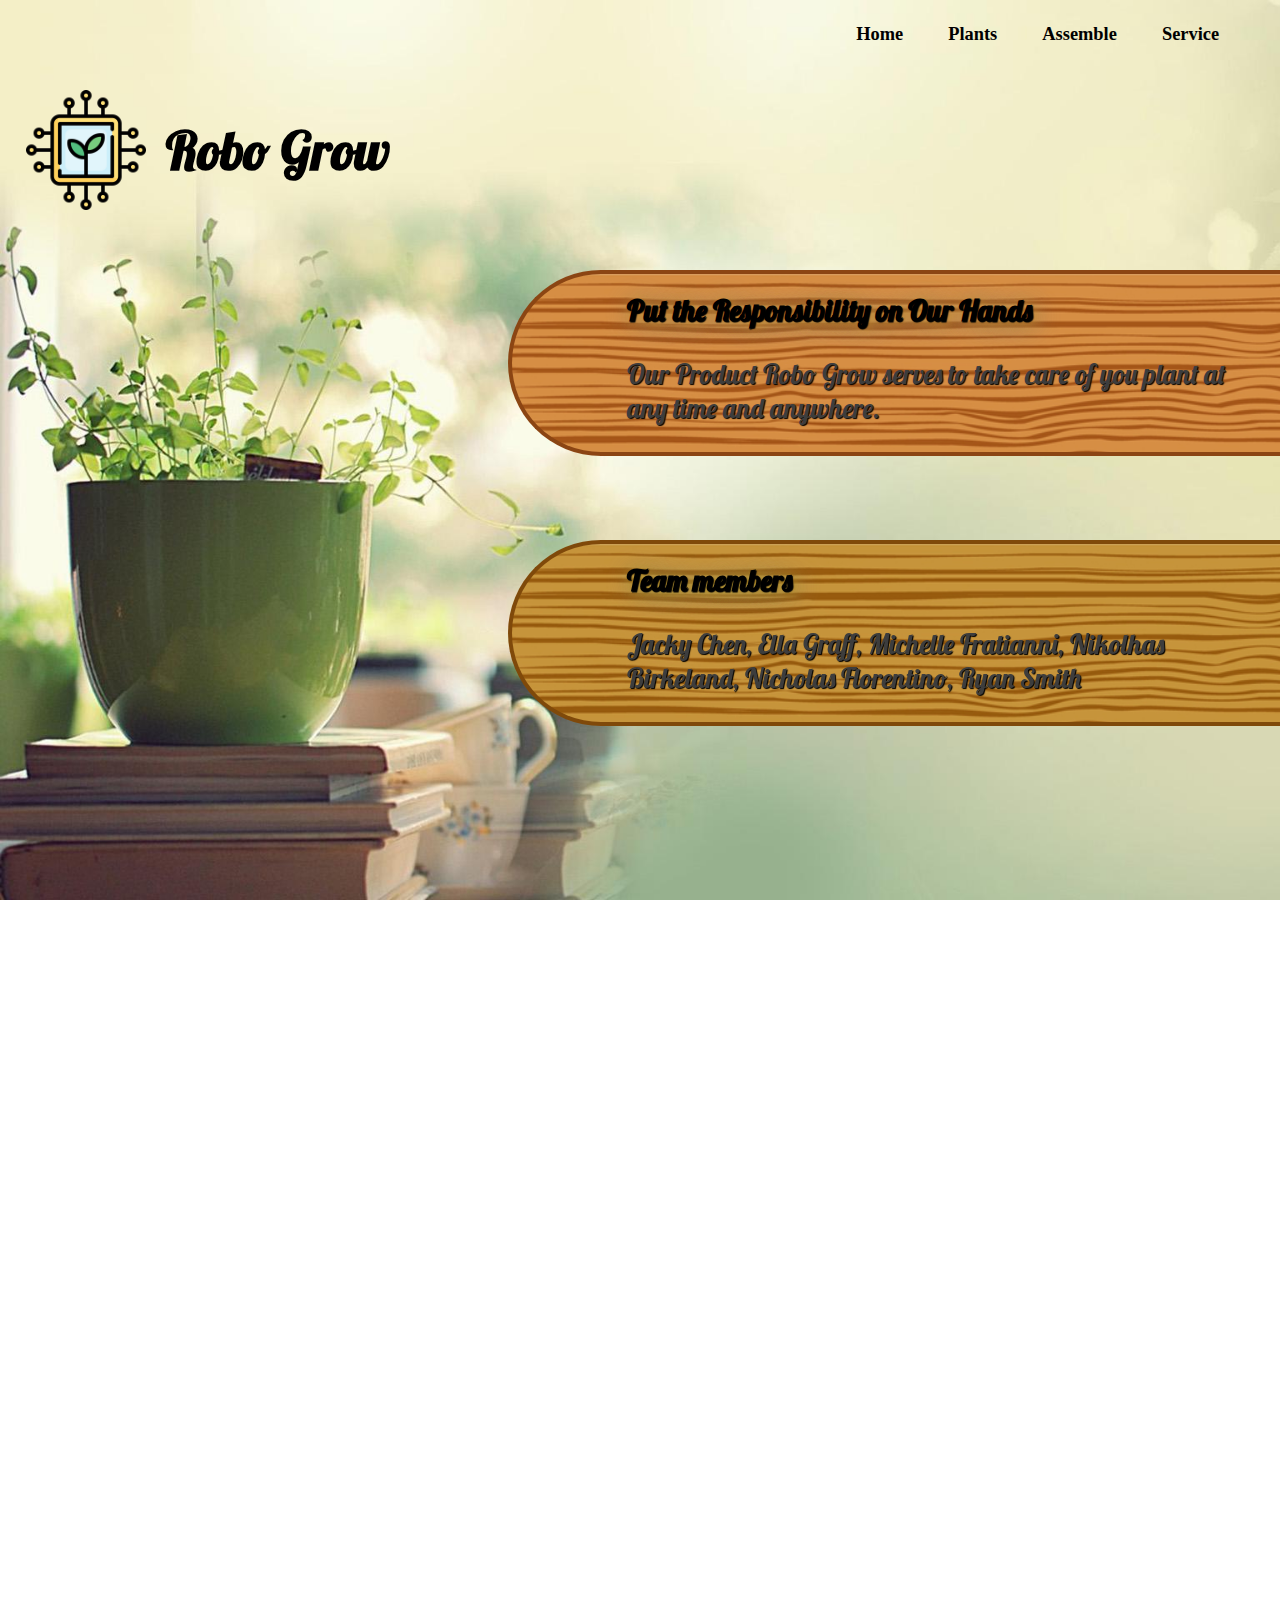
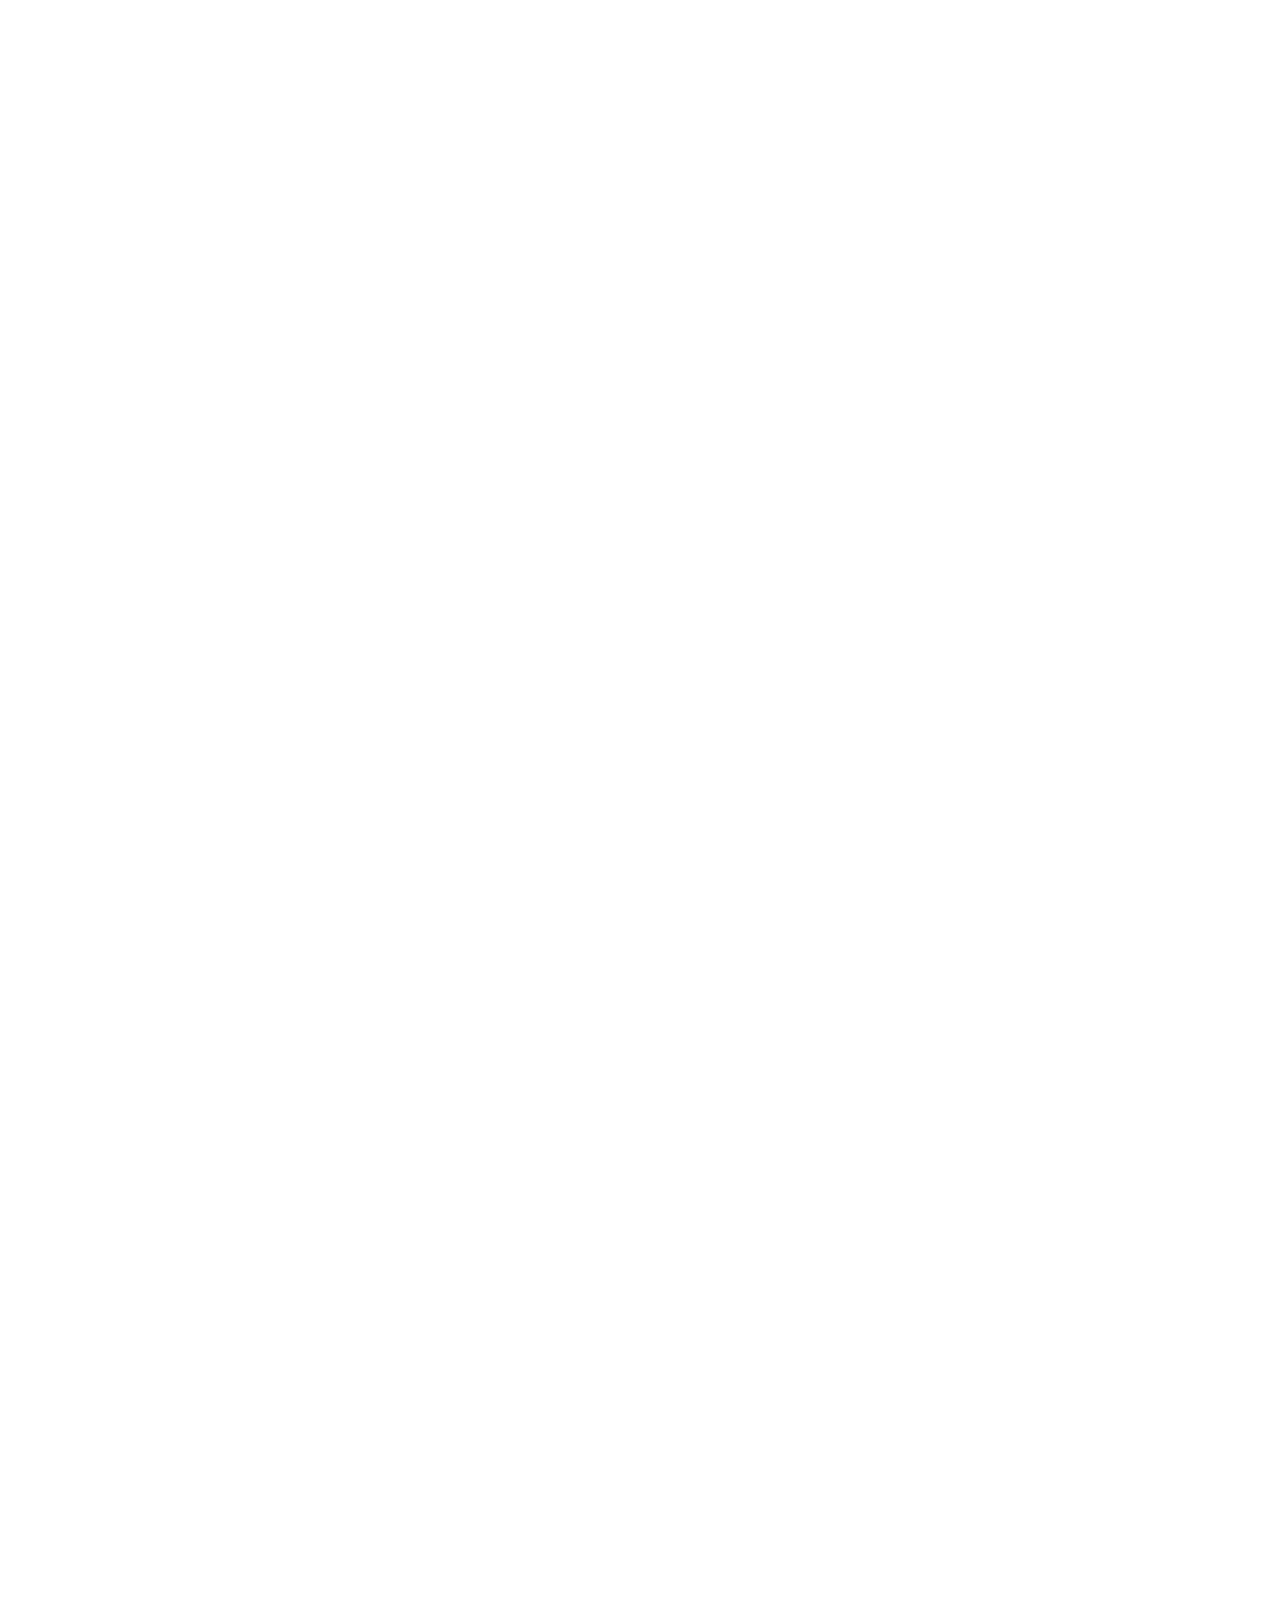
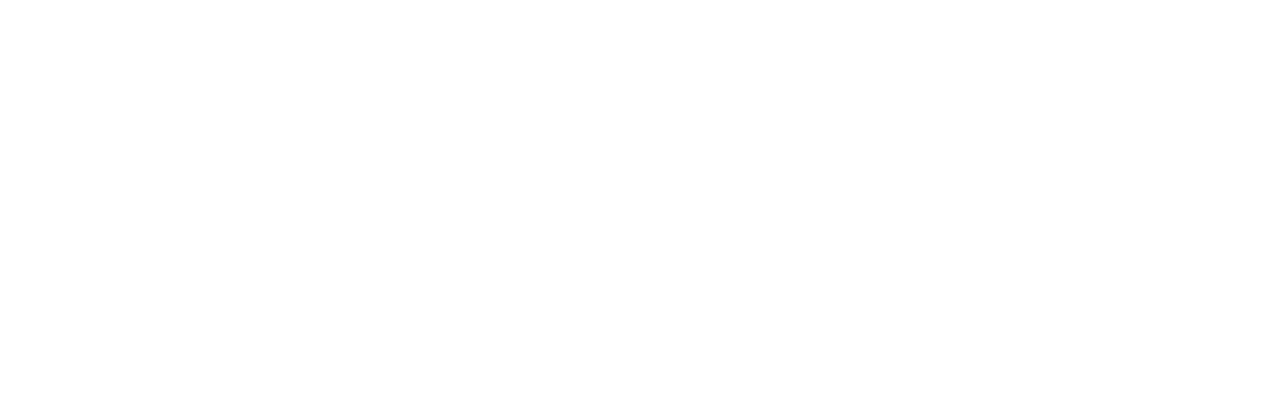
==== IED/index.html @ cc63794b "Add files via upload" ====
<!DOCTYPE html>
<html lang="en">
<head>
    <meta charset="UTF-8">
    <meta http-equiv="X-UA-Compatible" content="IE=edge">
    <meta name="viewport" content="width=device-width, initial-scale=1.0">
    <title>Robo Grow Website</title>
    <link rel="stylesheet" href="web.css">
    <link rel="stylesheet" href="https://fonts.googleapis.com/css?family=Lobster">
    <link rel="stylesheet" href="https://fonts.googleapis.com/css?family=Audiowide">
    <script type="text/javascript" src="web.js"></script>
    <script type="text/javascript" src="http://ajax.googleapis.com/ajax/libs/jquery/3.5.1/jquery.min.js"></script> 
    <script type="text/javascript" src="plantdata.js"></script>
</head>

<body>
    <div class="page1" id="page1">
        <div id="navbar">
            <a class="butholder" href="#page1"><button class="navbut" id="home"> Home </button></a>
            <a class="butholder" href="#page2"><button class="navbut" id="plants"> Plants </button></a>
            <a class="butholder" href="#page3"><button class="navbut" id="help"> Assemble </button></a>
            <a class="butholder" href="#page4"><button class="navbut" id="support"> Service </button></a>
        </div>
        <div id="name"> <img id="logo" src="chip (1).png"> Robo Grow </div>
        <div id="desc">
            <p id="slogan"> Put the Responsibility on Our Hands</p>
            <p id="desc-text"> Our Product Robo Grow serves to take care of you plant at any time and anywhere.</p>
        </div>
        <div id="team">
            <p id="slogan"> Team members </p>
            <p id="desc-text"> Jacky Chen, Ella Graff, Michelle Fratianni, Nikolhas Birkeland, Nicholas Florentino, Ryan Smith </p>
        </div>
    </div>
    <div class="page2" id="page2">
        <a href="#page1"><button id="return"> Return </button></a>
        <div id="search">
            <div id="s1">
                <p id="searchtitle"> Plant Search</p>
            </div>
            <div id="s2">
                <input id="searchinput" type="text" placeholder="Species of House Plants">
                <script>
                    var ran = false;
                    document.getElementById("searchinput").onchange = function(){
                        var typed = document.getElementById("searchinput").value;
                        var words = [];
                        var plants = [];
                        var j = 0;
                        var num = 0;
                        for (i = 0; i < typed.length; i++){
                            if(typed[i] == ' ' ){
                                var word = ""; 
                                for(k = j; k < i; k++){
                                    word += typed[k];
                                }
                                j = i+1;
                                words.push(word);
                            } 
                            if(i == typed.length - 1){
                                var word = "";
                                for(k = j; k < i + 1; k++){
                                    word += typed[k];
                                }
                                j = i+1;
                                words.push(word);
                            }              
                        }
                        if(ran){
                                $(".result").find(".remove").remove();
                            }
                        for (i = 0; i < houseplant.length; i++){
                            var plant = houseplant[i].name;
                            var sunlight = houseplant[i].sunlight;
                            var diff = houseplant[i].difficulty;
                            var water = houseplant[i].water;
                            var image = houseplant[i].img;
                            var moist = houseplant[i].moisture;
                            var plantupper = plant.toUpperCase();
                            if(typed == "all"){
                                generate(plant, image, sunlight, diff, water, moist);
                                num += 1;
                            }
                            else{
                            for( j = 0; j < words.length; j++){
                                if(!plants.includes(plant)){
                                if(plantupper.includes(words[j].toUpperCase())){
                                    generate(plant, image, sunlight, diff, water, moist);
                                    num += 1;
                                    plants.push(plant);
                                }
                                }
                            }
                            }
                        }
                        if(num == 0){
                            warning();
                        }
                        ran = true;
                        num = 0;
                    }
                    function generate(plant, image, sunlight, diff, water, moist){
                        const div = document.createElement("div");
                        div.id = "remove";
                        div.className = "remove";
                        div.style = 'background-color: rgba(76, 167, 247, 0.534);';
                        div.style.width = '45%';
                        div.style.minWidth = '320px'
                        div.style.height = '30%';
                        div.style.border = 'solid black 2px';
                        div.style.display = 'inline-block';
                        div.style.marginLeft = '2.3%';
                        div.style.marginRight = '2.3%';
                        document.getElementById("result").appendChild(div);
                        const div2 = document.createElement("div");
                        div2.style.display = "flex";
                        div2.style.height = "100%";
                        div2.style.width = "100%";
                        div.appendChild(div2);
                        const img = document.createElement("img");
                        img.style.width = '150px';
                        img.style.display = "block";
                        img.style.height = '100%';
                        img.src = image;
                        img.style.borderRight = "solid 1px black"
                        div2.appendChild(img);
                        const para = document.createElement("p");
                        para.style.fontFamily = "Lobster";
                        para.style.width = "60%"
                        para.style.fontSize = "75%";
                        para.style.display = "block";
                        para.style.height = "30%";
                        para.style.marginLeft = "1%";
                        div2.appendChild(para);
                        para.innerText = plant + "\n Hours of Sunlight required per a day: " + sunlight 
                        + "\n Amount of days between watering (1 inch in water level): " + water + " or when moisture of the soil is between " 
                        + moist + "%\n Difficulty on a 1 to 10 scale: " + diff;
                    }
                    function warning(){
                        const para = document.createElement("p");
                        para.className = "remove";
                        para.style.fontFamily = "Lobster";
                        para.style.fontSize = "150%";
                        para.style.display = "block";
                        para.style.textAlign = "center"
                        para.style.margin = "1%";
                        document.getElementById("result").appendChild(para);
                        para.innerText = 'Sorry we do not have the plant species you are looking for in our database; Type "All" to see all of the plant data in our database'
                    }
                </script>
            </div>
        </div>
        <div class= "result" id="result">

        </div>
    </div>

    <div class="page3" id="page3">
        <a href="#page1"><button id="return"> Return </button></a>
        <div id="topbg2"> <center><p id="assembletxt">Assembling Process</p></center> </div>
        <div id="instruction">
            <div id="extension">
            <div id="instruct-container">
                <center>
                <img id="partimg" src="">
                <p id="instruct-desc">
                    Place holder
                </p>
                </center>
            </div>
                </center>
            </div>
            </div>
        </div>
    </div>

    <div class="page4" id="page4">
        <div id="topbg"><center><h1 id="contact"> Contact Us Below</h1></center></div>
        <a href="#page1"><button id="return"> Return </button></a>
        <div id="inputinfo">
            <center>
            <div id="form">
            <p id="contacttxt"> Email </p>
            <input class="inputbox" name="email" id="email" type="text" placeholder="name@email.com">
            <p id="contacttxt"> Phone Number</p>
            <input class="inputbox" name="phone" id="phone" type="text" placeholder="0000000000">
            <p id="contacttxt"> Your Message</p> 
            <input class="inputbox2" name="message" id="message" type="text" placeholder="message">
            <br>
            <button class="submit" id="submit" href="#" onclick="sendmsg()"> Submit </button>
            </div>
            <div id="submitted">
                <p id="submittxt"> You have Submitted the Form, Now an email tab will pop up </p>
            </div>
            </center>
        </div>
    </div>
</body>
</html>
---- IED/web.css ----
html, body{
    width: 100%;
    height: 100%;
    min-height: 600px;
    position: relative;
    margin: 0;
    padding: 0;
    overflow: hidden;
}
#return{
    position: absolute;
    top: 3%;
    padding: 1%;
    background-color: transparent;
    color: black;
    border: none;
    font-weight: 600;
    font-family: Georgia, 'Times New Roman', Times, serif;
    font-size: calc(12px + 0.5vw);
    background-image: url("woodbg.jpg");
    filter: hue-rotate(340deg);
    border-top-right-radius: 25px;
    border-bottom-right-radius: 25px;
    border: 2px solid black;
    border-left: none;
    z-index: 3;
}
#return:hover{
    filter: hue-rotate(0);
    border: 2px solid gray;
    border-left: none;
}
/* Home Page*/
.page1{
    width: 100%;
    height: 100%;
    position: relative;
    display: flex;
    margin: 0;
    padding: 0;
    background-image: url("plantbg.jpg");
    background-size: cover;
    background-repeat: no-repeat;
}
/* Plant Page*/
.page2{
    width: 100%;
    height: 100%;
    display: flex;
    position: relative;
    margin: 0;
    padding: 0;
    background-image: url("plantbg2.jpg");
    background-size: cover;
    background-repeat: no-repeat;
}
/* Service Page*/
.page3{
    width: 100%;
    height: 100%;
    display: flex;
    position: relative;
    background-color: rgb(143, 216, 143);
    margin: 0;
    padding: 0;
}

/*Login Page*/
.page4{
    width: 100%;
    height: 100%;
    display: flex;
    position: relative;
    margin: 0;
    padding: 0;
    background-image: url('islandbg.jpg');
    background-size: cover;
    background-repeat: no-repeat;
}

/* Page 1 */
#navbar{
    position: absolute;
    display: flex;
    right: 0;
    top: 2vh;
    width: 90%;
    margin: 0;
    padding-right: 3%;
    justify-content: right;
}
.butholder{
    margin-left: 1%;
    margin-right: 1%;
    padding: 5px;
}
.navbut{
    background-color: transparent;
    color: black;
    border: none;
    font-weight: 600;
    font-family: Georgia, 'Times New Roman', Times, serif;
    font-size: calc(12px + 0.5vw);
}
.butholder:hover{
    background-image: url("woodbg.jpg");
    filter: hue-rotate(340deg);
    border-radius: 25px;
    border: 2px solid black;
}
#logo{
    width: 120px;
    height: 120px;
    margin-right: 20px;
}
#name{
    position: absolute;
    left: 0;
    top: 10vh;
    margin-left: 2%;
    font-size: calc(40px + 1vw);
    font-family: 'Lobster', serif;
    font-weight: 800;
    display: flex;
    align-items: center;
    justify-content: center;
    color: rgb(0, 0, 0);
}
#desc{
    position: absolute;
    right: 0;
    top: 30%;
    width: 60vw;
    min-width: 300px;
    background-image: url("woodbg.jpg");
    background-size: cover;
    border: 4px solid saddlebrown;
    border-top-left-radius: 20vw;
    border-bottom-left-radius: 20vw;
    border-right: none;
}
#team{
    position: absolute;
    right: 0;
    top: 60%;
    width: 60vw;
    min-width: 300px;
    background-image: url("woodbg.jpg");
    filter: hue-rotate(10deg);
    background-size: cover;
    border: 4px solid saddlebrown;
    border-top-left-radius: 20vw;
    border-bottom-left-radius: 20vw;
    border-right: none;
}

#slogan{
    font-weight: 600;
    margin-left: 9vw;
    margin-top: 2vh;
    width: 80%;
    font-size: calc(16px + 1vw);
    color: black;
    text-shadow: 1px 1px 1px black, 2px 2px 1vw rgb(203, 145, 36), 3px 3px 2vw gray;
    font-family: 'Lobster', serif;
}

#desc-text{
    width: 80%;
    margin-left: 9vw;
    font-weight: 300;
    font-size: calc(14px + 1vw);
    color: rgb(61, 61, 61);
    text-shadow: 1px 1px 1px black;
    font-family: 'Lobster', serif;
}

/* Page 2 */
#search{
    position: absolute;
    top: 12%;
    margin-right: 5%;
    margin-left: 5%;
    width: 90%;
    height: 40px;
    border: solid 2px black;
    border-radius: 25px;
    background-image: url("bamboo.jpg");
    background-size: 500px;
    background-position-x: 200px;
}
#s1{
    float: left;
    width: 20%;;
    display: flex;
    justify-content: center;
    align-items: center;
    height: 40px;
    margin-left: 2%;
    margin-right: 2%;
}
#s2{
    float: right;
    display: flex;
    align-items: center;
    width: 76%;
    height: 40px;
}
#searchtitle{
    margin-left: 2%;
    margin-right: 2%;
    font-weight: 600;
    font-family: 'Times New Roman', Times, serif;
    color: wheat;
    text-shadow: 1px 1px 1px black;
}
#searchinput{
    height: 36px;
    width: 100%;
    border-bottom-right-radius: 25px;
    border-top-right-radius: 25px;
    font-family: 'Lucida Sans';
    font-size: 24px;
}

#result{
    background-color: rgba(191, 222, 249, 0.329);
    position: absolute;
    margin-left: 4%;
    margin-right: 4%;
    top: 22%;
    width: 90%;
    height: 70%;
    border: solid 2px seagreen;
    padding: 1%;
    overflow-y: scroll;
}

/* Page 3 */
#topbg2{
    position: absolute;
    height: 15%;
    width: 100%;
    background-image: url("plantbg3.jpg");
    border-bottom: double black 5px;
    background-size: cover;
    z-index: 1;
}
#assembletxt{
    font-size: 42px;
    text-shadow: 1px 1px 1px black, 2px 2px 1.5px white;
    font-family: 'Lobster';
    color: rgb(112, 112, 112);
}
#instruction{
    position: absolute;
    background-color: rgb(115, 149, 114);
    border: green solid 2px;
    width: 90%;
    top: 20%;
    height: 75%;
    left: 5%;
    overflow: hidden;
}
#extension {
    display: flex;
    height: 100%;
    width: 3000px;
}
#instruct-container{
    position: relative;
    border: solid black 2px;
    width: 300px;
    height: 96%;
    margin-top: auto;
    margin-bottom: auto;
    background: white;
    overflow: hidden;
}
#instruct-desc{
    border-top: 1px solid rgb(206, 206, 206);
    bottom: 0;
    font-size: 16px;
    font-family: 'Times New Roman', Times, serif;
    font-weight: 500;
    width: 300px;
    height: 500px;
    margin: 0;
    padding: 0;
    text-shadow: 1px 1px 1px gray;
    background: rgb(233, 231, 231);
}
#partimg{
    width: 180px;
    height: 180px;
    margin: 5px;
    border: 2px dotted black;
}

/* Page 4 */
#topbg{
    position: absolute;
    height: 15%;
    width: 100%;
    background-image: url("woodplankbg.jpg");
    border-bottom: double black 5px;
    background-size: cover;
    z-index: 1;
}
#contact{
    text-shadow: 1px 1px 1px white;
    font-family: 'Lobster';
    font-size: 42px;
}
#inputinfo{
    position: absolute;
    top: 15%;
    height: 85%;
    width: 80%;
    margin-left: 10%;
    margin-right: 10%;
    border-left: 2px solid black;
    border-right: 2px solid black;
    background:rgba(76, 167, 247, 0.534)
}
#contacttxt{
    font-family: 'Audiowide';
    font-size: 32px;
    text-shadow: 1px 1px 1px gray;
}
.inputbox{
    height: 25px;
    width: 250px;
    background-color: rgba(128, 128, 128, 0.749);
    border: 2px solid black;
    text-align: center;
    font-size: 16px;
}
.inputbox2{
    height: 120px;
    min-width: 250px;
    width: 80%;
    background-color: rgba(128, 128, 128, 0.749);
    border: 2px solid black;
    text-align: center;
    font-size: 16px;
}
#submit{
    margin-top: 2%;
    width: 200px;
    height: 50px;
    background: rgba(173, 216, 230, 0.815);
    font-size: 16px;
    text-shadow: 1px 1px 1px gray;
    border-radius: 15px;
}
#submitted{
    display: none;
}
#submittxt{
    font-family: 'Audiowide';
    font-size: calc(36px + 2vw);
    text-shadow: 1px 1px 1px gray;
}
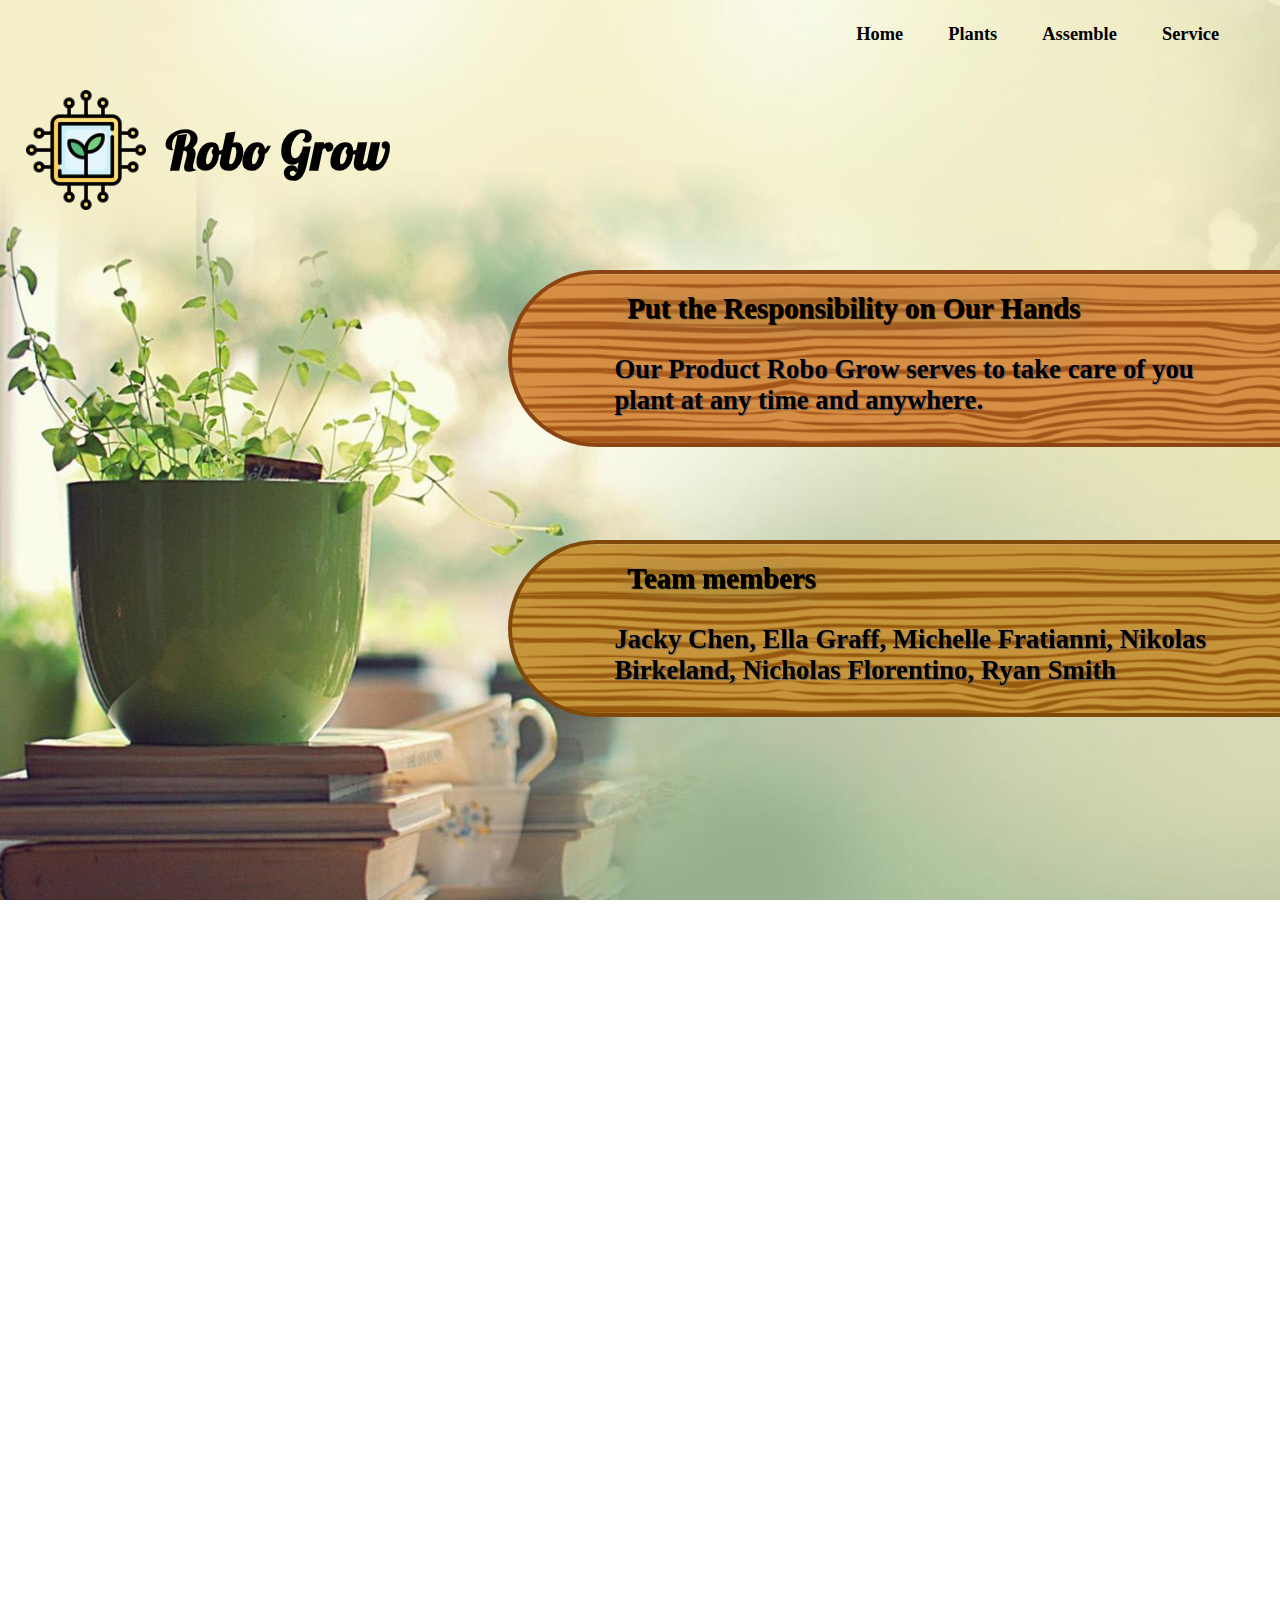
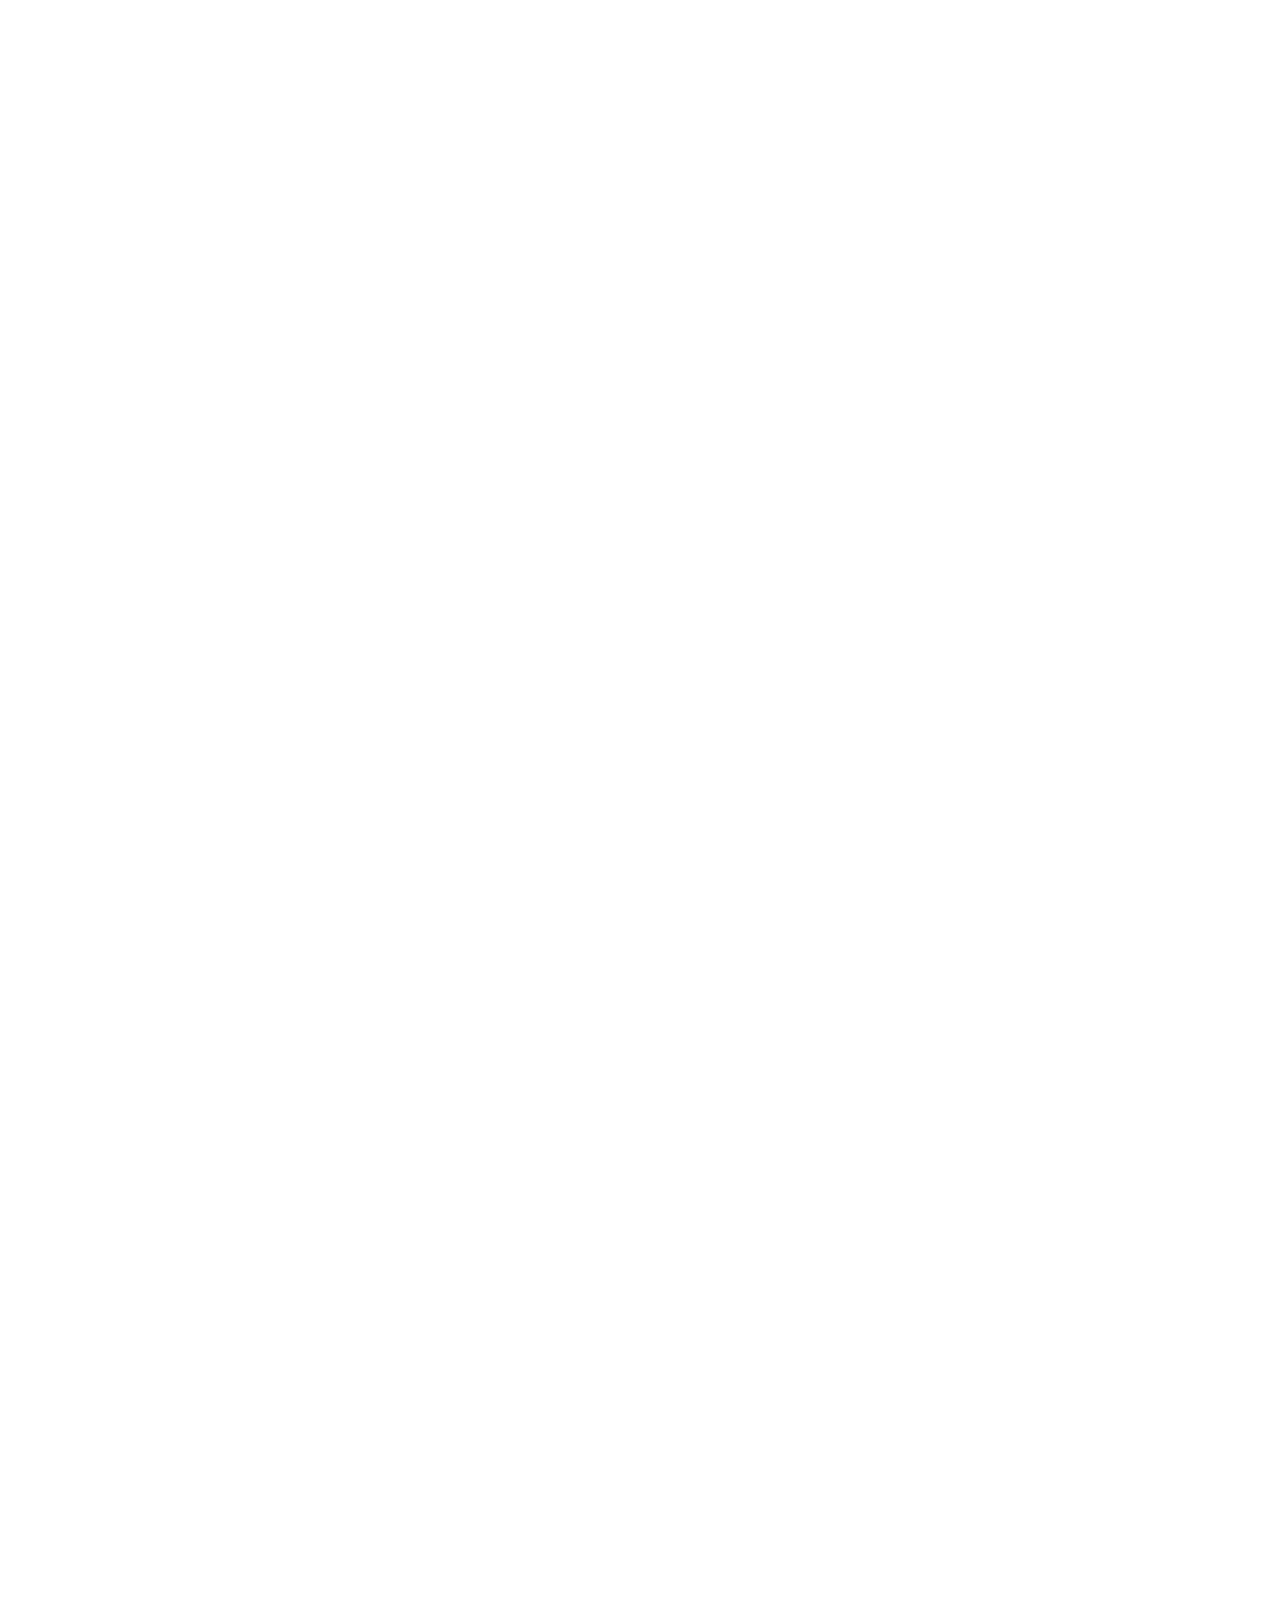
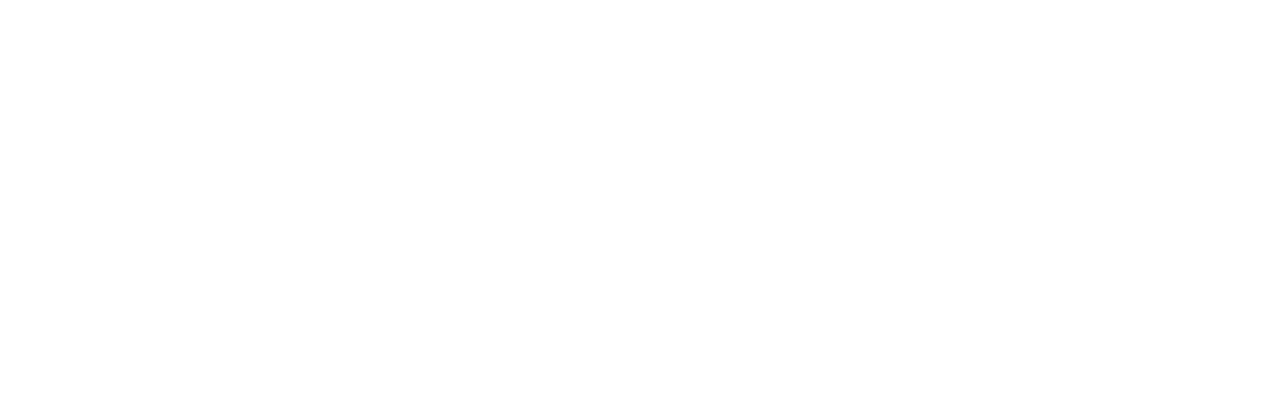
==== commit e3060353: "Add files via upload" ====
--- a/IED/index.html
+++ b/IED/index.html
@@ -8,9 +8,12 @@
     <link rel="stylesheet" href="web.css">
     <link rel="stylesheet" href="https://fonts.googleapis.com/css?family=Lobster">
     <link rel="stylesheet" href="https://fonts.googleapis.com/css?family=Audiowide">
+    <link rel="stylessheet" href="https://fonts.googleapis.com/css?family=EB+Garamond">
+    <link rel="stylessheet" href="https://fonts.googleapis.com/css?family=Lora">
     <script type="text/javascript" src="web.js"></script>
-    <script type="text/javascript" src="http://ajax.googleapis.com/ajax/libs/jquery/3.5.1/jquery.min.js"></script> 
+    <script type="text/javascript" src="https://ajax.googleapis.com/ajax/libs/jquery/3.5.1/jquery.min.js"></script> 
     <script type="text/javascript" src="plantdata.js"></script>
+    <script type="text/c++" src="arduino-vscode.ino"></script>
 </head>
 
 <body>
@@ -28,7 +31,7 @@
         </div>
         <div id="team">
             <p id="slogan"> Team members </p>
-            <p id="desc-text"> Jacky Chen, Ella Graff, Michelle Fratianni, Nikolhas Birkeland, Nicholas Florentino, Ryan Smith </p>
+            <p id="desc-text"> Jacky Chen, Ella Graff, Michelle Fratianni, Nikolas Birkeland, Nicholas Florentino, Ryan Smith </p>
         </div>
     </div>
     <div class="page2" id="page2">
@@ -75,16 +78,17 @@
                             var water = houseplant[i].water;
                             var image = houseplant[i].img;
                             var moist = houseplant[i].moisture;
+                            var ref = houseplant[i].ref;
                             var plantupper = plant.toUpperCase();
                             if(typed == "all"){
-                                generate(plant, image, sunlight, diff, water, moist);
+                                generate(plant, image, sunlight, diff, water, moist, ref);
                                 num += 1;
                             }
                             else{
                             for( j = 0; j < words.length; j++){
                                 if(!plants.includes(plant)){
                                 if(plantupper.includes(words[j].toUpperCase())){
-                                    generate(plant, image, sunlight, diff, water, moist);
+                                    generate(plant, image, sunlight, diff, water, moist, ref);
                                     num += 1;
                                     plants.push(plant);
                                 }
@@ -98,7 +102,7 @@
                         ran = true;
                         num = 0;
                     }
-                    function generate(plant, image, sunlight, diff, water, moist){
+                    function generate(plant, image, sunlight, diff, water, moist, reference){
                         const div = document.createElement("div");
                         div.id = "remove";
                         div.className = "remove";
@@ -117,6 +121,7 @@
                         div2.style.width = "100%";
                         div.appendChild(div2);
                         const img = document.createElement("img");
+                        img.title = reference;
                         img.style.width = '150px';
                         img.style.display = "block";
                         img.style.height = '100%';
@@ -158,17 +163,11 @@
         <a href="#page1"><button id="return"> Return </button></a>
         <div id="topbg2"> <center><p id="assembletxt">Assembling Process</p></center> </div>
         <div id="instruction">
-            <div id="extension">
-            <div id="instruct-container">
                 <center>
-                <img id="partimg" src="">
-                <p id="instruct-desc">
-                    Place holder
-                </p>
+                    <p id="input-name">Hours of Sunlight</p> <input class="inputbox" name="sunlight" type="text" placeholder="6">
+                    <p id="input-name">Minimum Moisture(%)</p> <input class="inputbox" name="moisture" type="text" placeholder="21">
+                    <p id="input-name">Placeholder</p> <input class="inputbox" name="sunlight" type="text" placeholder="6">
                 </center>
-            </div>
-                </center>
-            </div>
             </div>
         </div>
     </div>
--- a/IED/web.css
+++ b/IED/web.css
@@ -61,6 +61,7 @@
     display: flex;
     position: relative;
     background-color: rgb(143, 216, 143);
+    background-image: url("bamboo.jpg");
     margin: 0;
     padding: 0;
 }
@@ -162,17 +163,17 @@
     font-size: calc(16px + 1vw);
     color: black;
     text-shadow: 1px 1px 1px black, 2px 2px 1vw rgb(203, 145, 36), 3px 3px 2vw gray;
-    font-family: 'Lobster', serif;
+    font-family: 'Lora', serif;
 }
 
 #desc-text{
     width: 80%;
-    margin-left: 9vw;
-    font-weight: 300;
+    margin-left: 8vw;
+    font-weight: 800;
     font-size: calc(14px + 1vw);
-    color: rgb(61, 61, 61);
-    text-shadow: 1px 1px 1px black;
-    font-family: 'Lobster', serif;
+    color: black;
+    text-shadow: 1px 1px 1px rgb(96, 95, 95);
+    font-family: "EB Garamond", serif;
 }
 
 /* Page 2 */
@@ -296,6 +297,11 @@
     margin: 5px;
     border: 2px dotted black;
 }
+#input-name{
+    font-size: 24px;
+    text-shadow: 1px 1px 1px gray;
+    font-weight: 700;
+}
 
 /* Page 4 */
 #topbg{
